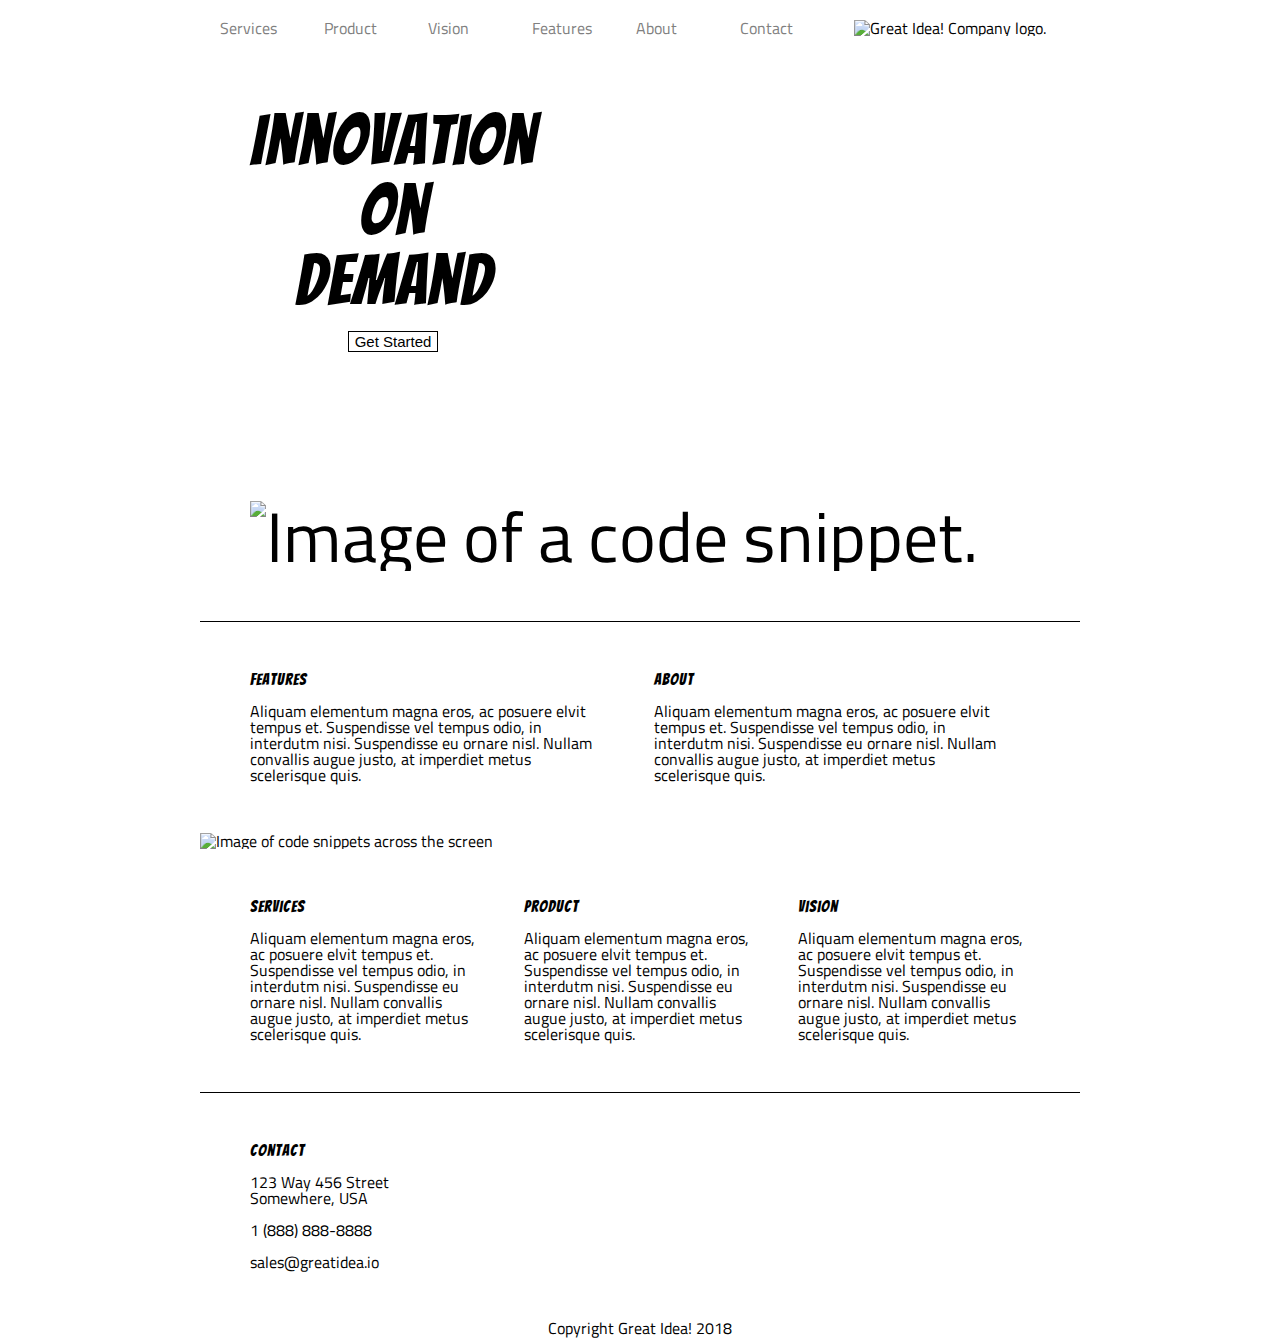
==== great-idea/index.html @ 8231bb48 "Changed" ====
<!doctype html>

<html lang="en">
<head>
  <meta charset="utf-8">

  <title>Great Idea!</title>

  <link href="https://fonts.googleapis.com/css?family=Bangers|Titillium+Web" rel="stylesheet">
  <link rel="stylesheet" href="css/index.css">

  <!--[if lt IE 9]>
    <script src="https://cdnjs.cloudflare.com/ajax/libs/html5shiv/3.7.3/html5shiv.js"></script>
  <![endif]-->
</head>

  <body>

    <!-- Copy and paste your HTML from the first UI project here -->
    </head>

  <body>
    <div class="container">
  <header>
    <nav>
      <a href="#">Services</a>
      <a href="#">Product</a>
      <a href="#">Vision</a>
      <a href="#">Features</a>
      <a href="#">About</a>
      <a href="#">Contact</a>
  
      <img class="logo" src="img/logo.png" alt="Great Idea! Company logo.">
    </nav>
   </header>
 <section class="top">
   <div>
    <h1>Innovation<br> On<br>
      Demand</h1>
    <button>Get Started</button> 
  </div>
  <div>
    <img src="img/header-img.png" alt="Image of a code snippet.">
  </div>
</section>
<section class="mid">
  <div>
  <h2>Features</h2>
   <p>Aliquam elementum magna eros, ac posuere elvit tempus et. Suspendisse vel tempus odio, in interdutm nisi. Suspendisse eu ornare nisl. Nullam convallis augue justo, at imperdiet metus scelerisque quis.</p>
  </div>
  <div>
  <h2>About</h2>
   <p>Aliquam elementum magna eros, ac posuere elvit tempus et. Suspendisse vel tempus odio, in interdutm nisi. Suspendisse eu ornare nisl. Nullam convallis augue justo, at imperdiet metus scelerisque quis.</p>
   </div>
   </section>
</section>
  <img class="middle-img" src="img/mid-page-accent.jpg" alt="Image of code snippets across the screen">

<section class="bot">
 <div>
 <h2>Services</h2>
  <p>Aliquam elementum magna eros, ac posuere elvit tempus et. Suspendisse vel tempus odio, in interdutm nisi. Suspendisse eu ornare nisl. Nullam convallis augue justo, at imperdiet metus scelerisque quis.</p>
 </div>
 <div>
  <h2>Product</h2>
  <p>Aliquam elementum magna eros, ac posuere elvit tempus et. Suspendisse vel tempus odio, in interdutm nisi. Suspendisse eu ornare nisl. Nullam convallis augue justo, at imperdiet metus scelerisque quis.</p>
</div>
<div>
  <h2>Vision</h2>
  <p>Aliquam elementum magna eros, ac posuere elvit tempus et. Suspendisse vel tempus odio, in interdutm nisi. Suspendisse eu ornare nisl. Nullam convallis augue justo, at imperdiet metus scelerisque quis.</p>
</div>
</section>
<footer>
  <h2>Contact</h2>
  123 Way 456 Street<br>
  Somewhere, USA<br><br>
  1 (888) 888-8888<br><br>
  sales@greatidea.io
</footer>
<div class="copy">Copyright Great Idea! 2018</div>
</div>
  </body>
</html>
---- great-idea/css/index.css ----
/* http://meyerweb.com/eric/tools/css/reset/ 
   v2.0 | 20110126
   License: none (public domain)
*/

html, body, div, span, applet, object, iframe,
h1, h2, h3, h4, h5, h6, p, blockquote, pre,
a, abbr, acronym, address, big, cite, code,
del, dfn, em, img, ins, kbd, q, s, samp,
small, strike, strong, sub, sup, tt, var,
b, u, i, center,
dl, dt, dd, ol, ul, li,
fieldset, form, label, legend,
table, caption, tbody, tfoot, thead, tr, th, td,
article, aside, canvas, details, embed, 
figure, figcaption, footer, header, hgroup, 
menu, nav, output, ruby, section, summary,
time, mark, audio, video {
	margin: 0;
	padding: 0;
	border: 0;
	font-size: 100%;
	font: inherit;
	vertical-align: baseline;
}
/* HTML5 display-role reset for older browsers */
article, aside, details, figcaption, figure, 
footer, header, hgroup, menu, nav, section {
	display: block;
}
body {
	line-height: 1;
}
ol, ul {
	list-style: none;
}
blockquote, q {
	quotes: none;
}
blockquote:before, blockquote:after,
q:before, q:after {
	content: '';
	content: none;
}
table {
	border-collapse: collapse;
	border-spacing: 0;
}

/* Set every element's box-sizing to border-box */
* {
    box-sizing: border-box;
}

html, body {
    height: 100%;
    font-family: 'Titillium Web', sans-serif;
}

h1, h2, h3, h4, h5 {
    font-family: 'Bangers', cursive;
    letter-spacing: 1px;
    margin-bottom: 15px;
}

/* Copy and paste your work from yesterday here and start to refactor into flexbox */

.container {
	width: 880px;
	margin: 0 auto;

}
header nav {
	display: inline-block;
	width: 880px;
	padding: 10px;
}
header nav a {
	display: inline-block;
	width: 100px;
	padding: 10px;
	color: gray;
	text-decoration: none;
}
header nav a:hover {
	text-decoration: underline;
}
.logo {
	display: inline-block;
	margin: 0 0 0 20px;
	text-align: right;
}
.top div {
	font-size: 70px;
	display: inline-block;
	text-align: center;
	padding: 50px;
	vertical-align: top;	
}
.top div button {
	background: white;
	vertical-align: top;
	font-size: 15px;
	border: 1px solid black;
	cursor: pointer;
}
.top div button:hover {
	background: black;
	color: white;
}
.top img {
	display: inline-block;
}
.middle-img {
	display: inline-block;
	width: 880px;
}
.mid {
	padding: 30px;
	border-top: 1px solid black;
}
.mid div {
	padding: 20px;
	display: inline-block;
	width: 400px;
}
.bot {
	padding: 30px;
}	
.bot div {
	display: inline-block;
	width: 230px;
	margin: 20px;
}
footer {
	padding: 50px;
	border-top: 1px solid black;
}
.copy {
	text-align: center;
}
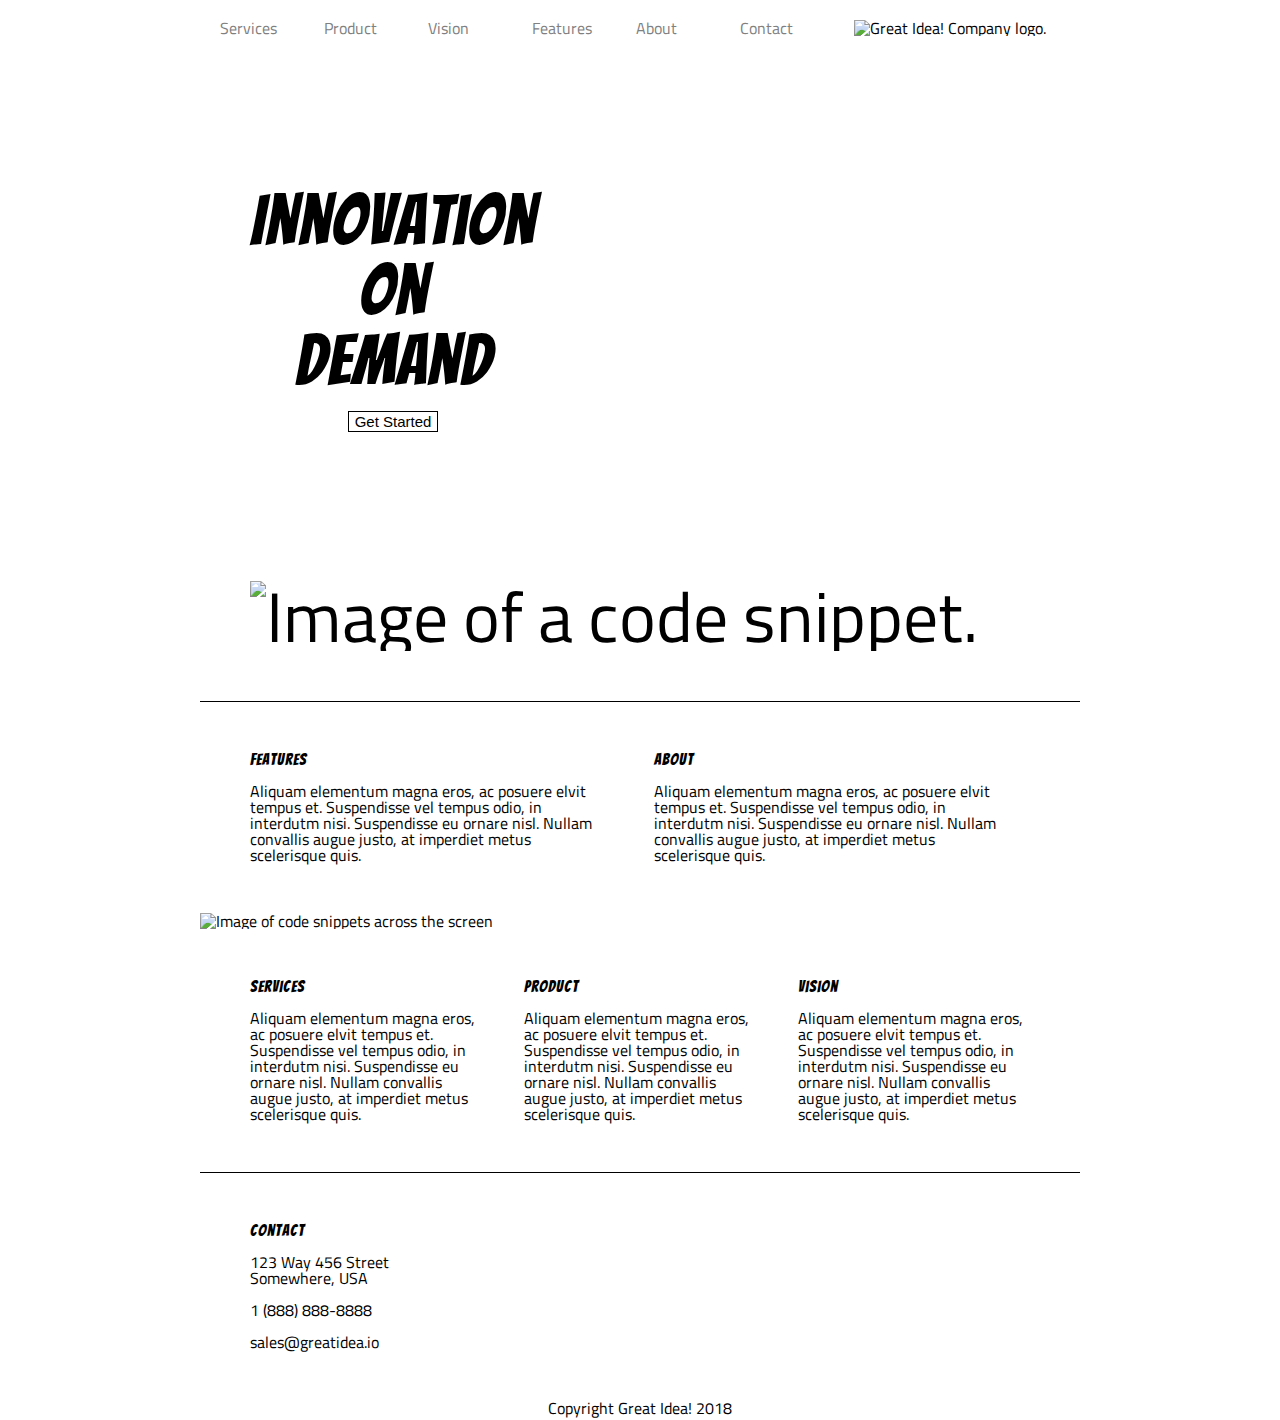
==== commit 071a6337: "added class topLabel" ====
--- a/great-idea/index.html
+++ b/great-idea/index.html
@@ -34,7 +34,7 @@
     </nav>
    </header>
  <section class="top">
-   <div>
+   <div class='topLabel'>
     <h1>Innovation<br> On<br>
       Demand</h1>
     <button>Get Started</button> 
--- a/great-idea/css/index.css
+++ b/great-idea/css/index.css
@@ -3,139 +3,227 @@
    License: none (public domain)
 */
 
-html, body, div, span, applet, object, iframe,
-h1, h2, h3, h4, h5, h6, p, blockquote, pre,
-a, abbr, acronym, address, big, cite, code,
-del, dfn, em, img, ins, kbd, q, s, samp,
-small, strike, strong, sub, sup, tt, var,
-b, u, i, center,
-dl, dt, dd, ol, ul, li,
-fieldset, form, label, legend,
-table, caption, tbody, tfoot, thead, tr, th, td,
-article, aside, canvas, details, embed, 
-figure, figcaption, footer, header, hgroup, 
-menu, nav, output, ruby, section, summary,
-time, mark, audio, video {
-	margin: 0;
-	padding: 0;
-	border: 0;
-	font-size: 100%;
-	font: inherit;
-	vertical-align: baseline;
+html,
+body,
+div,
+span,
+applet,
+object,
+iframe,
+h1,
+h2,
+h3,
+h4,
+h5,
+h6,
+p,
+blockquote,
+pre,
+a,
+abbr,
+acronym,
+address,
+big,
+cite,
+code,
+del,
+dfn,
+em,
+img,
+ins,
+kbd,
+q,
+s,
+samp,
+small,
+strike,
+strong,
+sub,
+sup,
+tt,
+var,
+b,
+u,
+i,
+center,
+dl,
+dt,
+dd,
+ol,
+ul,
+li,
+fieldset,
+form,
+label,
+legend,
+table,
+caption,
+tbody,
+tfoot,
+thead,
+tr,
+th,
+td,
+article,
+aside,
+canvas,
+details,
+embed,
+figure,
+figcaption,
+footer,
+header,
+hgroup,
+menu,
+nav,
+output,
+ruby,
+section,
+summary,
+time,
+mark,
+audio,
+video {
+  margin: 0;
+  padding: 0;
+  border: 0;
+  font-size: 100%;
+  font: inherit;
+  vertical-align: baseline;
 }
 /* HTML5 display-role reset for older browsers */
-article, aside, details, figcaption, figure, 
-footer, header, hgroup, menu, nav, section {
-	display: block;
+article,
+aside,
+details,
+figcaption,
+figure,
+footer,
+header,
+hgroup,
+menu,
+nav,
+section {
+  display: block;
 }
 body {
-	line-height: 1;
-}
-ol, ul {
-	list-style: none;
-}
-blockquote, q {
-	quotes: none;
-}
-blockquote:before, blockquote:after,
-q:before, q:after {
-	content: '';
-	content: none;
+  line-height: 1;
+}
+ol,
+ul {
+  list-style: none;
+}
+blockquote,
+q {
+  quotes: none;
+}
+blockquote:before,
+blockquote:after,
+q:before,
+q:after {
+  content: "";
+  content: none;
 }
 table {
-	border-collapse: collapse;
-	border-spacing: 0;
+  border-collapse: collapse;
+  border-spacing: 0;
 }
 
 /* Set every element's box-sizing to border-box */
 * {
-    box-sizing: border-box;
-}
-
-html, body {
-    height: 100%;
-    font-family: 'Titillium Web', sans-serif;
-}
-
-h1, h2, h3, h4, h5 {
-    font-family: 'Bangers', cursive;
-    letter-spacing: 1px;
-    margin-bottom: 15px;
+  box-sizing: border-box;
+}
+
+html,
+body {
+  height: 100%;
+  font-family: "Titillium Web", sans-serif;
+}
+
+h1,
+h2,
+h3,
+h4,
+h5 {
+  font-family: "Bangers", cursive;
+  letter-spacing: 1px;
+  margin-bottom: 15px;
 }
 
 /* Copy and paste your work from yesterday here and start to refactor into flexbox */
 
 .container {
-	width: 880px;
-	margin: 0 auto;
-
+  width: 880px;
+  margin: 0 auto;
 }
 header nav {
-	display: inline-block;
-	width: 880px;
-	padding: 10px;
+  display: inline-block;
+  width: 880px;
+  padding: 10px;
 }
 header nav a {
-	display: inline-block;
-	width: 100px;
-	padding: 10px;
-	color: gray;
-	text-decoration: none;
+  display: inline-block;
+  width: 100px;
+  padding: 10px;
+  color: gray;
+  text-decoration: none;
 }
 header nav a:hover {
-	text-decoration: underline;
+  text-decoration: underline;
 }
 .logo {
-	display: inline-block;
-	margin: 0 0 0 20px;
-	text-align: right;
+  display: inline-block;
+  margin: 0 0 0 20px;
+  text-align: right;
+}
+.topLabel {
+  margin-top: 80px;
 }
 .top div {
-	font-size: 70px;
-	display: inline-block;
-	text-align: center;
-	padding: 50px;
-	vertical-align: top;	
+  font-size: 70px;
+  display: inline-block;
+  text-align: center;
+  padding: 50px;
+  vertical-align: top;
 }
 .top div button {
-	background: white;
-	vertical-align: top;
-	font-size: 15px;
-	border: 1px solid black;
-	cursor: pointer;
+  background: white;
+  vertical-align: top;
+  font-size: 15px;
+  border: 1px solid black;
+  cursor: pointer;
 }
 .top div button:hover {
-	background: black;
-	color: white;
+  background: black;
+  color: white;
 }
 .top img {
-	display: inline-block;
+  display: inline-block;
 }
 .middle-img {
-	display: inline-block;
-	width: 880px;
+  display: inline-block;
+  width: 880px;
 }
 .mid {
-	padding: 30px;
-	border-top: 1px solid black;
+  padding: 30px;
+  border-top: 1px solid black;
 }
 .mid div {
-	padding: 20px;
-	display: inline-block;
-	width: 400px;
+  padding: 20px;
+  display: inline-block;
+  width: 400px;
 }
 .bot {
-	padding: 30px;
-}	
+  padding: 30px;
+}
 .bot div {
-	display: inline-block;
-	width: 230px;
-	margin: 20px;
+  display: inline-block;
+  width: 230px;
+  margin: 20px;
 }
 footer {
-	padding: 50px;
-	border-top: 1px solid black;
+  padding: 50px;
+  border-top: 1px solid black;
 }
 .copy {
-	text-align: center;
-}+  text-align: center;
+}
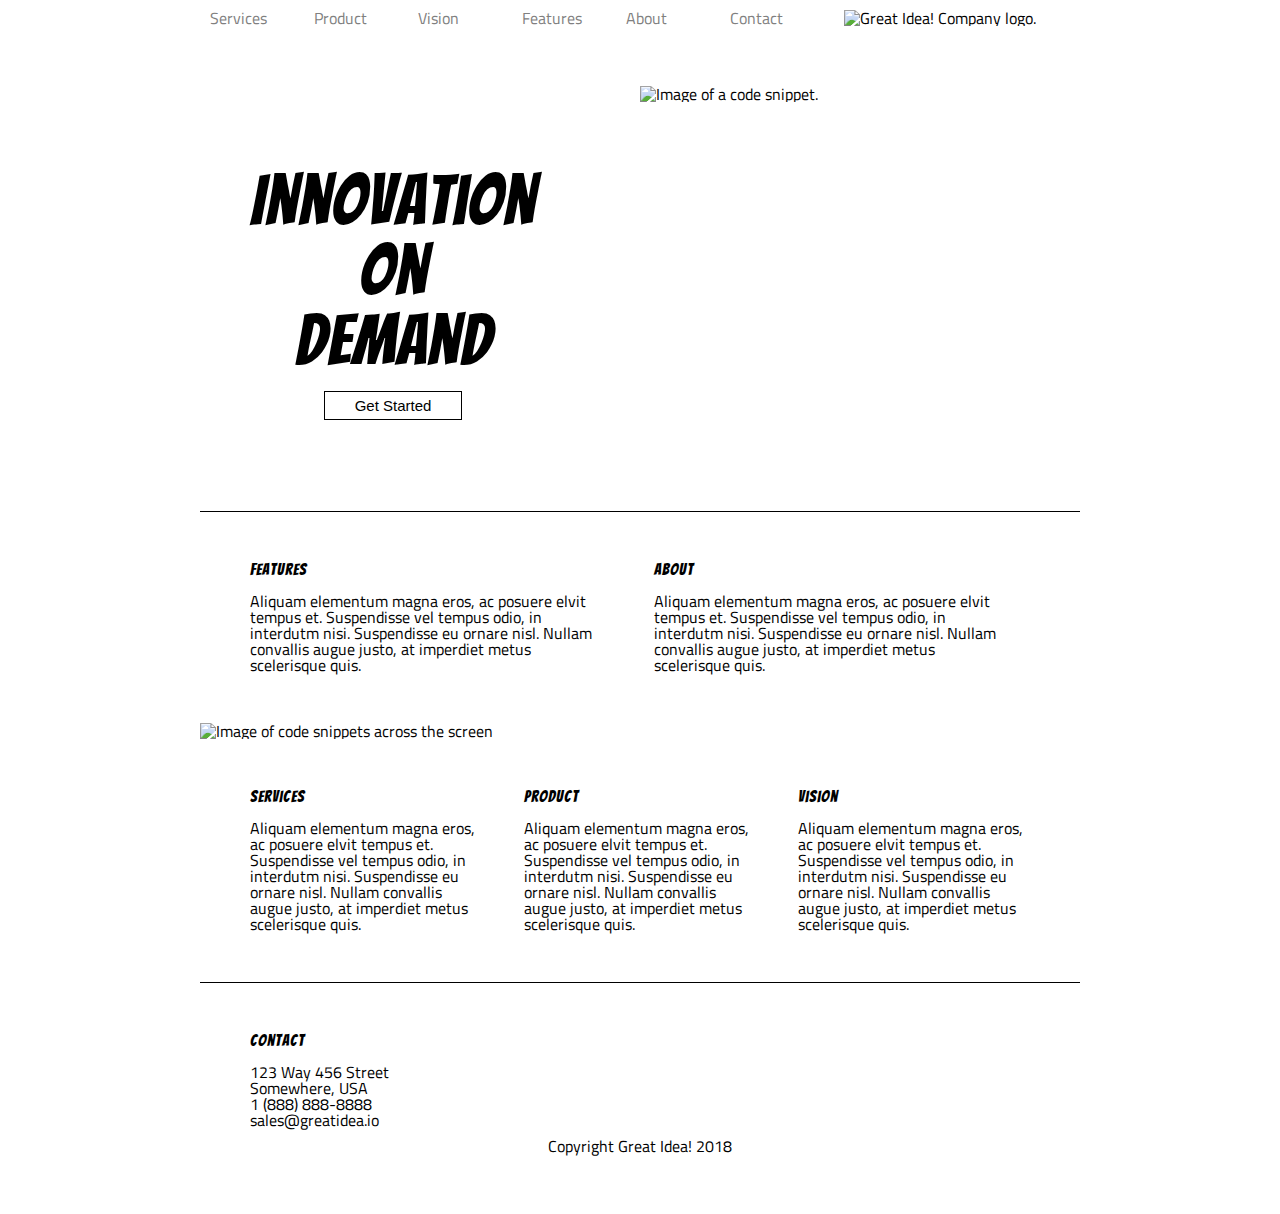
==== commit 934cfc3b: "refomatting" ====
--- a/great-idea/index.html
+++ b/great-idea/index.html
@@ -14,13 +14,8 @@
   <![endif]-->
 </head>
 
-  <body>
-
-    <!-- Copy and paste your HTML from the first UI project here -->
-    </head>
-
-  <body>
-    <div class="container">
+  <body class="container" >
+    
   <header>
     <nav>
       <a href="#">Services</a>
@@ -30,11 +25,11 @@
       <a href="#">About</a>
       <a href="#">Contact</a>
   
-      <img class="logo" src="img/logo.png" alt="Great Idea! Company logo.">
+      <img src="img/logo.png" alt="Great Idea! Company logo.">
     </nav>
    </header>
  <section class="top">
-   <div class='topLabel'>
+   <div class='innovation'>
     <h1>Innovation<br> On<br>
       Demand</h1>
     <button>Get Started</button> 
@@ -73,11 +68,11 @@
 <footer>
   <h2>Contact</h2>
   123 Way 456 Street<br>
-  Somewhere, USA<br><br>
-  1 (888) 888-8888<br><br>
+  Somewhere, USA<br>
+  1 (888) 888-8888<br>
   sales@greatidea.io
+  <div class="copy">Copyright Great Idea! 2018</div>
 </footer>
-<div class="copy">Copyright Great Idea! 2018</div>
-</div>
+
   </body>
 </html>--- a/great-idea/css/index.css
+++ b/great-idea/css/index.css
@@ -153,13 +153,9 @@
 
 .container {
   width: 880px;
-  margin: 0 auto;
-}
-header nav {
-  display: inline-block;
-  width: 880px;
-  padding: 10px;
-}
+  margin: auto;
+}
+
 header nav a {
   display: inline-block;
   width: 100px;
@@ -167,35 +163,43 @@
   color: gray;
   text-decoration: none;
 }
+
+header nav img {
+  display: inline-block;
+  margin: 0 0 0 20px;
+  text-align: right;
+}
+
 header nav a:hover {
   text-decoration: underline;
 }
-.logo {
-  display: inline-block;
-  margin: 0 0 0 20px;
-  text-align: right;
-}
-.topLabel {
+
+.innovation {
   margin-top: 80px;
-}
-.top div {
   font-size: 70px;
-  display: inline-block;
-  text-align: center;
-  padding: 50px;
-  vertical-align: top;
-}
-.top div button {
+}
+
+.innovation button {
   background: white;
+  padding: 5px 30px;
   vertical-align: top;
   font-size: 15px;
   border: 1px solid black;
   cursor: pointer;
 }
-.top div button:hover {
+
+.innovation button:hover {
   background: black;
   color: white;
 }
+
+.top div {
+  display: inline-block;
+  text-align: center;
+  padding: 50px;
+  vertical-align: top;
+}
+
 .top img {
   display: inline-block;
 }
@@ -226,4 +230,5 @@
 }
 .copy {
   text-align: center;
-}
+  margin: 10px 0px;
+}
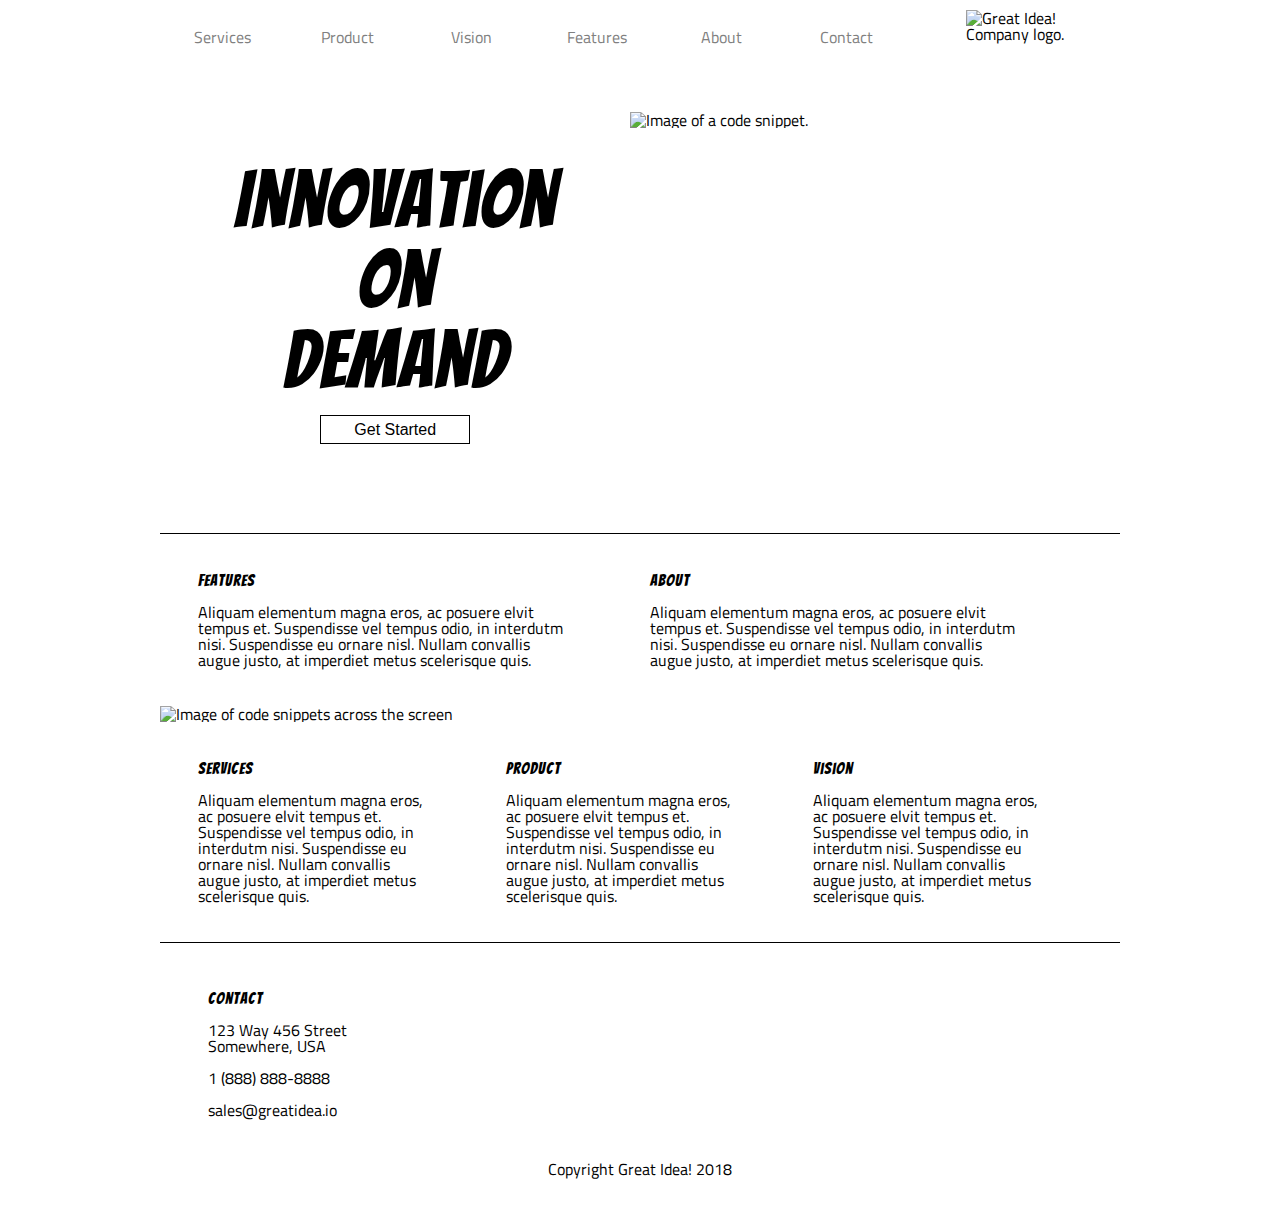
==== commit cea77fab: "used flexbox/diplay: flex; instead of inline-block" ====
--- a/great-idea/index.html
+++ b/great-idea/index.html
@@ -1,6 +1,7 @@
 <!doctype html>
 
 <html lang="en">
+
 <head>
   <meta charset="utf-8">
 
@@ -8,71 +9,73 @@
 
   <link href="https://fonts.googleapis.com/css?family=Bangers|Titillium+Web" rel="stylesheet">
   <link rel="stylesheet" href="css/index.css">
-
-  <!--[if lt IE 9]>
-    <script src="https://cdnjs.cloudflare.com/ajax/libs/html5shiv/3.7.3/html5shiv.js"></script>
-  <![endif]-->
 </head>
 
-  <body class="container" >
-    
-  <header>
-    <nav>
-      <a href="#">Services</a>
-      <a href="#">Product</a>
-      <a href="#">Vision</a>
-      <a href="#">Features</a>
-      <a href="#">About</a>
-      <a href="#">Contact</a>
-  
-      <img src="img/logo.png" alt="Great Idea! Company logo.">
-    </nav>
-   </header>
- <section class="top">
-   <div class='innovation'>
-    <h1>Innovation<br> On<br>
-      Demand</h1>
-    <button>Get Started</button> 
+<div class="container">
+  <nav>
+    <a href="#">Services</a>
+    <a href="#">Product</a>
+    <a href="#">Vision</a>
+    <a href="#">Features</a>
+    <a href="#">About</a>
+    <a href="#">Contact</a>
+    <img id="image" src="img/logo.png" alt="Great Idea! Company logo.">
+  </nav>
+  <section class="top">
+    <div class='innovation'>
+      <h1>Innovation<br> On<br>
+        Demand</h1>
+      <button>Get Started</button>
+    </div>
+    <div id="image2">
+      <img src="img/header-img.png" alt="Image of a code snippet.">
+    </div>
+  </section>
+  <section class="middle">
+    <div>
+      <h2>Features</h2>
+      <p>Aliquam elementum magna eros, ac posuere elvit tempus et. Suspendisse vel tempus odio, in interdutm nisi.
+        Suspendisse eu ornare nisl. Nullam convallis augue justo, at imperdiet metus scelerisque quis.</p>
+    </div>
+    <div>
+      <h2>About</h2>
+      <p>Aliquam elementum magna eros, ac posuere elvit tempus et. Suspendisse vel tempus odio, in interdutm nisi.
+        Suspendisse eu ornare nisl. Nullam convallis augue justo, at imperdiet metus scelerisque quis.</p>
+    </div>
+  </section>
+  <div>
+    <img id="image3" src="img/mid-page-accent.jpg" alt="Image of code snippets across the screen">
   </div>
-  <div>
-    <img src="img/header-img.png" alt="Image of a code snippet.">
-  </div>
-</section>
-<section class="mid">
-  <div>
-  <h2>Features</h2>
-   <p>Aliquam elementum magna eros, ac posuere elvit tempus et. Suspendisse vel tempus odio, in interdutm nisi. Suspendisse eu ornare nisl. Nullam convallis augue justo, at imperdiet metus scelerisque quis.</p>
-  </div>
-  <div>
-  <h2>About</h2>
-   <p>Aliquam elementum magna eros, ac posuere elvit tempus et. Suspendisse vel tempus odio, in interdutm nisi. Suspendisse eu ornare nisl. Nullam convallis augue justo, at imperdiet metus scelerisque quis.</p>
-   </div>
-   </section>
-</section>
-  <img class="middle-img" src="img/mid-page-accent.jpg" alt="Image of code snippets across the screen">
 
-<section class="bot">
- <div>
- <h2>Services</h2>
-  <p>Aliquam elementum magna eros, ac posuere elvit tempus et. Suspendisse vel tempus odio, in interdutm nisi. Suspendisse eu ornare nisl. Nullam convallis augue justo, at imperdiet metus scelerisque quis.</p>
- </div>
- <div>
-  <h2>Product</h2>
-  <p>Aliquam elementum magna eros, ac posuere elvit tempus et. Suspendisse vel tempus odio, in interdutm nisi. Suspendisse eu ornare nisl. Nullam convallis augue justo, at imperdiet metus scelerisque quis.</p>
+  <section class="bottom">
+    <div>
+      <h2>Services</h2>
+      <p>Aliquam elementum magna eros, ac posuere elvit tempus et. Suspendisse vel tempus odio, in interdutm nisi.
+        Suspendisse eu ornare nisl. Nullam convallis augue justo, at imperdiet metus scelerisque quis.</p>
+    </div>
+
+    <div>
+      <h2>Product</h2>
+      <p>Aliquam elementum magna eros, ac posuere elvit tempus et. Suspendisse vel tempus odio, in interdutm nisi.
+        Suspendisse eu ornare nisl. Nullam convallis augue justo, at imperdiet metus scelerisque quis.</p>
+    </div>
+
+    <div>
+      <h2>Vision</h2>
+      <p>Aliquam elementum magna eros, ac posuere elvit tempus et. Suspendisse vel tempus odio, in interdutm nisi.
+        Suspendisse eu ornare nisl. Nullam convallis augue justo, at imperdiet metus scelerisque quis.</p>
+    </div>
+  </section>
+  <footer>
+    <h2>Contact</h2>
+    123 Way 456 Street<br>
+    Somewhere, USA<br>
+    <br>
+    1 (888) 888-8888<br>
+    <br>
+    sales@greatidea.io
+    <div class="copy">Copyright Great Idea! 2018</div>
+  </footer>
 </div>
-<div>
-  <h2>Vision</h2>
-  <p>Aliquam elementum magna eros, ac posuere elvit tempus et. Suspendisse vel tempus odio, in interdutm nisi. Suspendisse eu ornare nisl. Nullam convallis augue justo, at imperdiet metus scelerisque quis.</p>
-</div>
-</section>
-<footer>
-  <h2>Contact</h2>
-  123 Way 456 Street<br>
-  Somewhere, USA<br>
-  1 (888) 888-8888<br>
-  sales@greatidea.io
-  <div class="copy">Copyright Great Idea! 2018</div>
-</footer>
 
-  </body>
 </html>--- a/great-idea/css/index.css
+++ b/great-idea/css/index.css
@@ -149,41 +149,54 @@
   margin-bottom: 15px;
 }
 
-/* Copy and paste your work from yesterday here and start to refactor into flexbox */
+/* Copy and paste your work from yesterday here and start to refactor into flex box */
 
 .container {
-  width: 880px;
-  margin: auto;
-}
-
-header nav a {
-  display: inline-block;
-  width: 100px;
-  padding: 10px;
+  max-width: 75%;
+  margin: 0 auto;
+}
+
+nav {
+  width: 100%;
+  display: flex;
+}
+nav a {
+  width: 12%;
+  margin: 1% auto;
+  padding: 2%;
   color: gray;
   text-decoration: none;
-}
-
-header nav img {
-  display: inline-block;
-  margin: 0 0 0 20px;
-  text-align: right;
+  text-align: center;
+}
+
+#image {
+  padding: 1%;
+  width: 17%;
+  margin: 0 0 0 5%;
 }
 
 header nav a:hover {
   text-decoration: underline;
 }
 
+.top {
+  display: flex;
+  width: 100%;
+  margin: 4% auto;
+}
+
 .innovation {
-  margin-top: 80px;
-  font-size: 70px;
+  margin: 5% 0 0 0;
+  width: 49%;
+  text-align: center;
+  font-size: 5rem;
 }
 
 .innovation button {
   background: white;
-  padding: 5px 30px;
+  padding: 1% 7%;
   vertical-align: top;
-  font-size: 15px;
+  font-size: 1rem;
   border: 1px solid black;
   cursor: pointer;
 }
@@ -193,42 +206,37 @@
   color: white;
 }
 
-.top div {
-  display: inline-block;
-  text-align: center;
-  padding: 50px;
-  vertical-align: top;
-}
-
-.top img {
-  display: inline-block;
-}
-.middle-img {
-  display: inline-block;
-  width: 880px;
-}
-.mid {
-  padding: 30px;
+#image2 {
+  width: 49%;
+}
+
+#image3 {
+  width: 100%;
+}
+.middle {
+  display: flex;
+  width: 100%;
   border-top: 1px solid black;
-}
-.mid div {
-  padding: 20px;
-  display: inline-block;
-  width: 400px;
-}
-.bot {
-  padding: 30px;
-}
-.bot div {
-  display: inline-block;
-  width: 230px;
-  margin: 20px;
+  margin: 0 auto;
+}
+.middle div {
+  width: 45%;
+  padding: 3%;
+  margin: 1%;
+}
+.bottom {
+  display: flex;
+}
+.bottom div {
+  width: 30%;
+  padding: 3%;
+  margin: 1%;
 }
 footer {
-  padding: 50px;
+  padding: 5%;
   border-top: 1px solid black;
 }
 .copy {
   text-align: center;
-  margin: 10px 0px;
-}
+  margin: 5% auto 0;
+}
